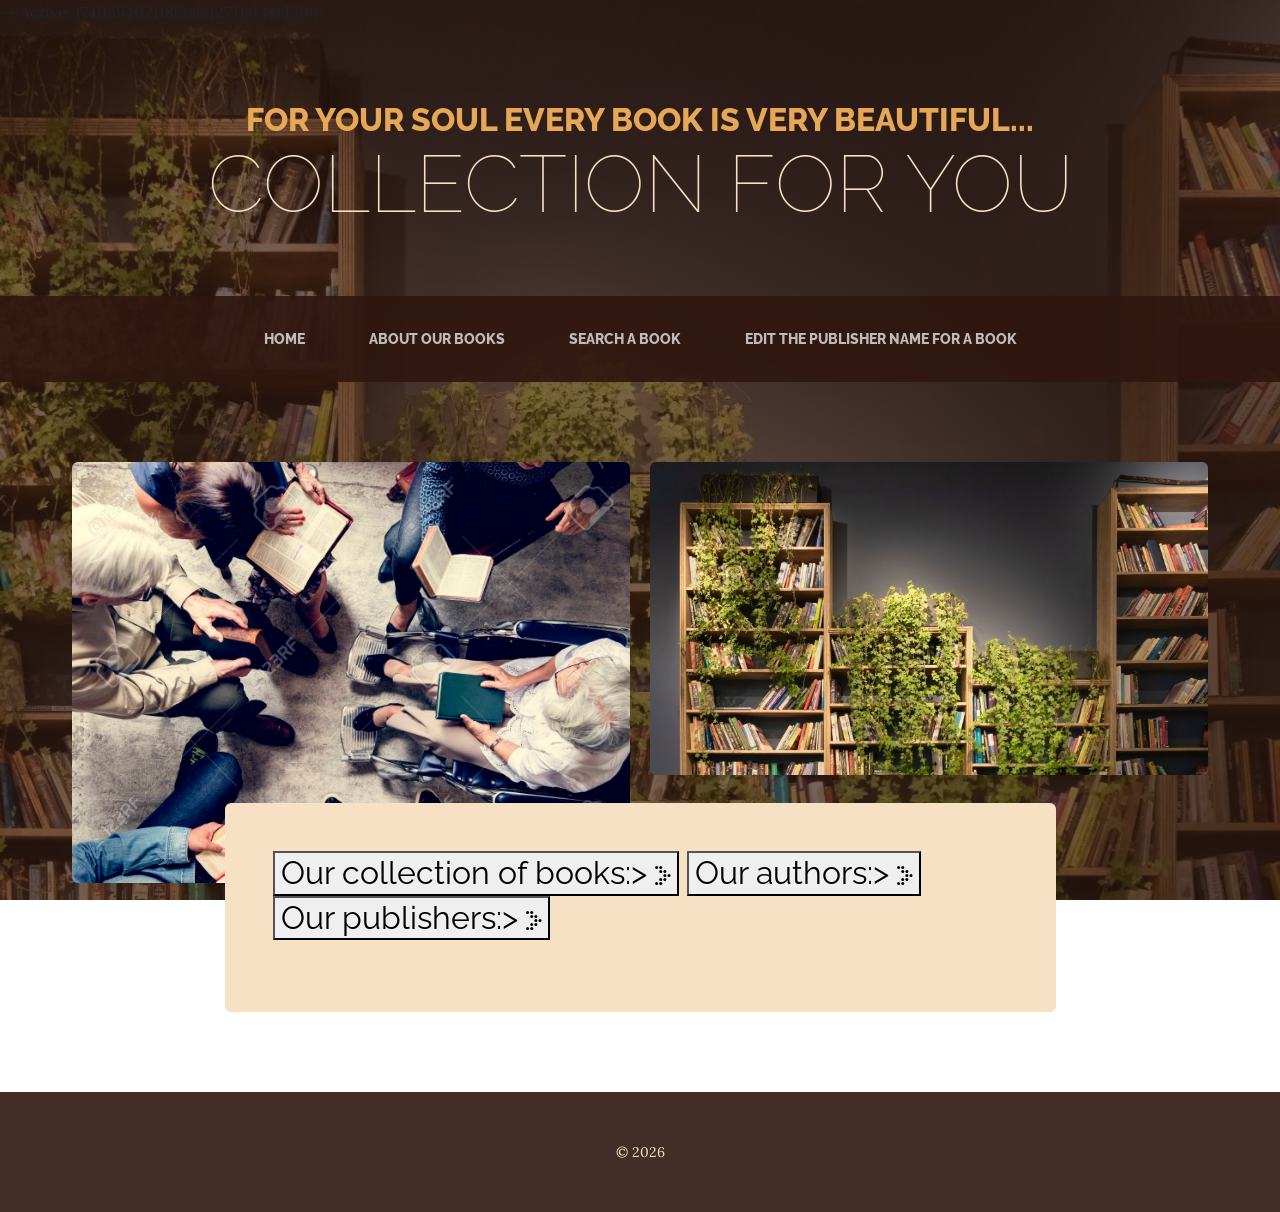
==== about_our_collection.html @ defccf50 "Initial commit" ====
-- Active: 1740394021186@@127.0.0.1@3306
<!DOCTYPE html>
<html lang="en">
    <head>
        <meta charset="utf-8" />
        <meta name="viewport" content="width=device-width, initial-scale=1, shrink-to-fit=no" />
        <meta name="description" content="" />
        <meta name="author" content="" />
        <title>Soul's Library</title>
        <link rel="icon" type="image/x-icon" href="assets/Book_25711.ico"/>
        <!-- Google fonts-->
        <link href="https://fonts.googleapis.com/css?family=Raleway:100,100i,200,200i,300,300i,400,400i,500,500i,600,600i,700,700i,800,800i,900,900i" rel="stylesheet" />
        <link href="https://fonts.googleapis.com/css?family=Lora:400,400i,700,700i" rel="stylesheet" />
        <!-- Core theme CSS (includes Bootstrap)-->
        <link href="css/styles.css" rel="stylesheet" />
    </head>
    <body>
        <header>
            <h1 class="site-heading text-center text-faded d-none d-lg-block">
       <span class="site-heading-upper text-primary mb-3">For your soul every book is very beautiful...</span>
                <span class="site-heading-lower">Collection for you</span>
            </h1>
        </header>
        <!-- Navigation-->
        <nav class="navbar navbar-expand-lg navbar-dark py-lg-4" id="mainNav">
            <div class="container">
                <a class="navbar-brand text-uppercase fw-bold d-lg-none" href="index.html">Start Bootstrap</a>
                <button class="navbar-toggler" type="button" data-bs-toggle="collapse" data-bs-target="#navbarSupportedContent" aria-controls="navbarSupportedContent" aria-expanded="false" aria-label="Toggle navigation"><span class="navbar-toggler-icon"></span></button>
                <div class="collapse navbar-collapse" id="navbarSupportedContent">
                    <ul class="navbar-nav mx-auto">
                        <li class="nav-item px-lg-4"><a class="nav-link text-uppercase" href="index.html">Home</a></li>
                        <li class="nav-item px-lg-4"><a class="nav-link text-uppercase" href="about_our_collection.html">About our books</a></li>
                        <li class="nav-item px-lg-4"><a class="nav-link text-uppercase" href="search_a_book.html">Search a book</a></li>
                        <li class="nav-item px-lg-4"><a class="nav-link text-uppercase" href="edit_the_library.php">Edit the publisher name for a book</a></li>
                    </ul>
                </div>
            </div>
        </nav>
        <section class="page-section about-heading">
            <div class="container">
                <div style="display: flex; justify-content: center; align-items: flex-start; gap: 20px;">
    
    <img class="img-fluid rounded mb-3 mb-lg-0" 
         src="assets/img/bkg11.jpg" 
         alt="..." 
         style="width: 50%; height: auto;"/>

    
    <img class="img-fluid rounded mb-3 mb-lg-0" 
         src="assets/img/Books-1.jpg" 
         alt="..." 
         style="width: 50%; height: auto;"/>
</div>


                <div class="about-heading-content">
                    <div class="row">
                        <div class="col-xl-9 col-lg-10 mx-auto">
                            <div class="bg-faded rounded p-5">
                                <h2 class="section-heading mb-4">
                                   

<button class="Btn-Container" onclick="window.location.href='about_our_collection.php'">
  <span class="text">Our collection of books:>
  <span class="icon-Container">
    <svg
      width="16"
      height="19"
      viewBox="0 0 16 19"
      xmlns="http://www.w3.org/2000/svg"
    >
      <circle cx="1.61321" cy="1.61321" r="1.5" fill="black"/>
      <circle cx="5.73583" cy="1.61321" r="1.5" fill="black"/>
      <circle cx="5.73583" cy="5.5566" r="1.5" fill="black"/>
      <circle cx="9.85851" cy="5.5566" r="1.5" fill="black"/>
      <circle cx="9.85851" cy="9.5" r="1.5" fill="black"/>
      <circle cx="13.9811" cy="9.5" r="1.5" fill="black"/>
      <circle cx="5.73583" cy="13.4434" r="1.5" fill="black"/>
      <circle cx="9.85851" cy="13.4434" r="1.5" fill="black"/>
      <circle cx="1.61321" cy="17.3868" r="1.5" fill="black"/>
      <circle cx="5.73583" cy="17.3868" r="1.5" fill="black"/>
    </svg>
  </span>
</button>



<button class="Btn-Container" onclick="window.location.href='authors_db.php'">
  <span class="text">Our authors:>
  <span class="icon-Container">
    <svg
      width="16"
      height="19"
      viewBox="0 0 16 19"
      xmlns="http://www.w3.org/2000/svg"
    >
      <circle cx="1.61321" cy="1.61321" r="1.5" fill="black"/>
      <circle cx="5.73583" cy="1.61321" r="1.5" fill="black"/>
      <circle cx="5.73583" cy="5.5566" r="1.5" fill="black"/>
      <circle cx="9.85851" cy="5.5566" r="1.5" fill="black"/>
      <circle cx="9.85851" cy="9.5" r="1.5" fill="black"/>
      <circle cx="13.9811" cy="9.5" r="1.5" fill="black"/>
      <circle cx="5.73583" cy="13.4434" r="1.5" fill="black"/>
      <circle cx="9.85851" cy="13.4434" r="1.5" fill="black"/>
      <circle cx="1.61321" cy="17.3868" r="1.5" fill="black"/>
      <circle cx="5.73583" cy="17.3868" r="1.5" fill="black"/>
    </svg>
  </span>
</button>

<button class="Btn-Container" onclick="window.location.href='publishers_db.php'">
  <span class="text">Our publishers:>
  <span class="icon-Container">
    <svg
      width="16"
      height="19"
      viewBox="0 0 16 19"
      xmlns="http://www.w3.org/2000/svg"
    >
      <circle cx="1.61321" cy="1.61321" r="1.5" fill="black"/>
      <circle cx="5.73583" cy="1.61321" r="1.5" fill="black"/>
      <circle cx="5.73583" cy="5.5566" r="1.5" fill="black"/>
      <circle cx="9.85851" cy="5.5566" r="1.5" fill="black"/>
      <circle cx="9.85851" cy="9.5" r="1.5" fill="black"/>
      <circle cx="13.9811" cy="9.5" r="1.5" fill="black"/>
      <circle cx="5.73583" cy="13.4434" r="1.5" fill="black"/>
      <circle cx="9.85851" cy="13.4434" r="1.5" fill="black"/>
      <circle cx="1.61321" cy="17.3868" r="1.5" fill="black"/>
      <circle cx="5.73583" cy="17.3868" r="1.5" fill="black"/>
    </svg>
  </span>
</button>

                                    
                                </h2>
                               
                                </p>
                            </div>
                        </div>
                    </div>
                </div>
            </div>
        </section>
        <footer class="footer text-faded text-center py-5">
            <div class="container"><p class="m-0 small">&copy; 2026</p></div>
        </footer>
        <!-- Bootstrap core JS-->
        <script src="https://cdn.jsdelivr.net/npm/bootstrap@5.2.3/dist/js/bootstrap.bundle.min.js"></script>
        <!-- Core theme JS-->
        <script src="js/scripts.js"></script>
    </body>
</html>
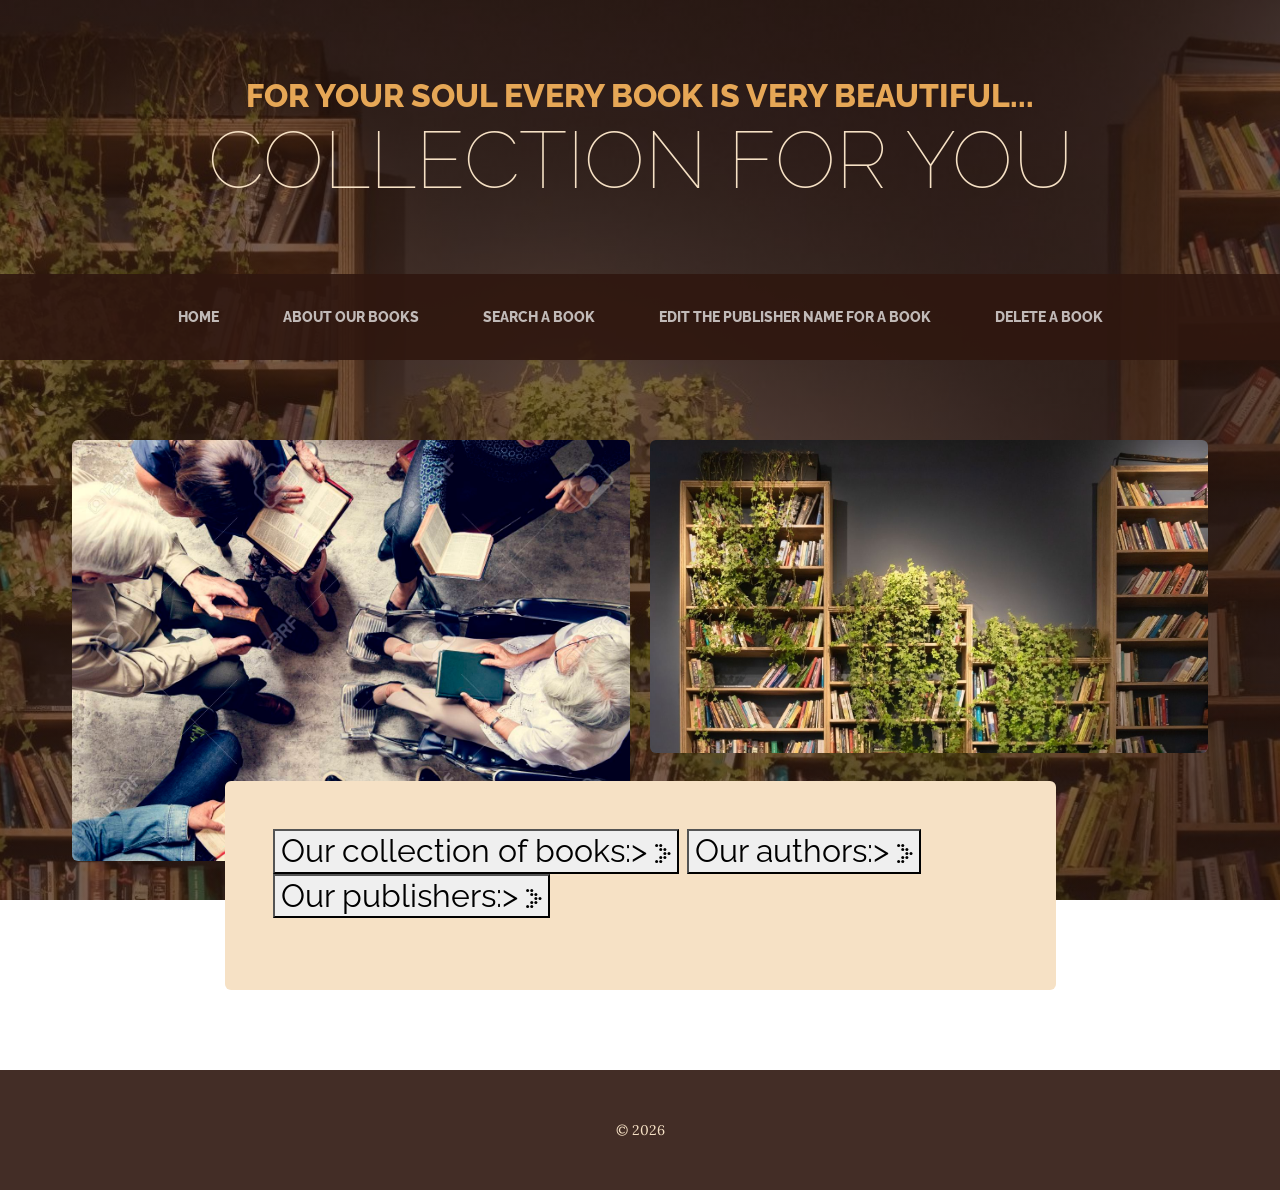
==== commit 78e8c598: "Modificari aduse la style + adaugare delete.php" ====
--- a/about_our_collection.html
+++ b/about_our_collection.html
@@ -1,4 +1,3 @@
--- Active: 1740394021186@@127.0.0.1@3306
 <!DOCTYPE html>
 <html lang="en">
     <head>
@@ -8,10 +7,8 @@
         <meta name="author" content="" />
         <title>Soul's Library</title>
         <link rel="icon" type="image/x-icon" href="assets/Book_25711.ico"/>
-        <!-- Google fonts-->
         <link href="https://fonts.googleapis.com/css?family=Raleway:100,100i,200,200i,300,300i,400,400i,500,500i,600,600i,700,700i,800,800i,900,900i" rel="stylesheet" />
         <link href="https://fonts.googleapis.com/css?family=Lora:400,400i,700,700i" rel="stylesheet" />
-        <!-- Core theme CSS (includes Bootstrap)-->
         <link href="css/styles.css" rel="stylesheet" />
     </head>
     <body>
@@ -32,6 +29,8 @@
                         <li class="nav-item px-lg-4"><a class="nav-link text-uppercase" href="about_our_collection.html">About our books</a></li>
                         <li class="nav-item px-lg-4"><a class="nav-link text-uppercase" href="search_a_book.html">Search a book</a></li>
                         <li class="nav-item px-lg-4"><a class="nav-link text-uppercase" href="edit_the_library.php">Edit the publisher name for a book</a></li>
+                        <li class="nav-item px-lg-4"><a class="nav-link text-uppercase" href="delete_a_book.php">Delete a book</a></li>
+
                     </ul>
                 </div>
             </div>
@@ -51,9 +50,7 @@
          alt="..." 
          style="width: 50%; height: auto;"/>
 </div>
-
-
-                <div class="about-heading-content">
+                    <div class="about-heading-content">
                     <div class="row">
                         <div class="col-xl-9 col-lg-10 mx-auto">
                             <div class="bg-faded rounded p-5">
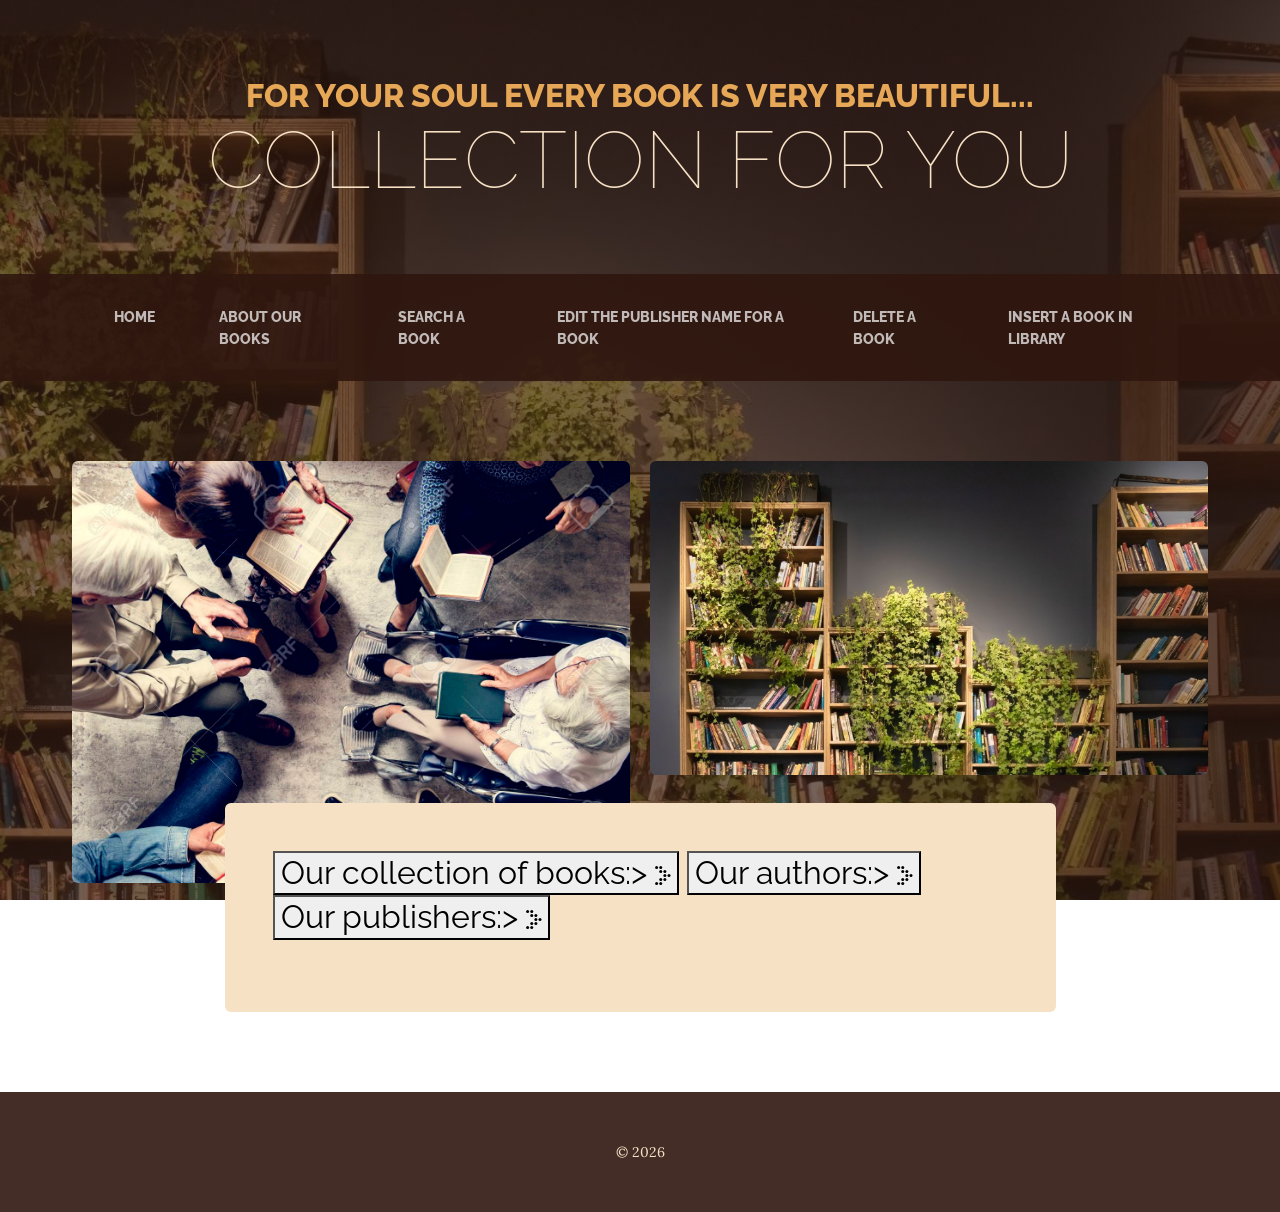
==== commit a6710cf0: "Modificari" ====
--- a/about_our_collection.html
+++ b/about_our_collection.html
@@ -30,6 +30,7 @@
                         <li class="nav-item px-lg-4"><a class="nav-link text-uppercase" href="search_a_book.html">Search a book</a></li>
                         <li class="nav-item px-lg-4"><a class="nav-link text-uppercase" href="edit_the_library.php">Edit the publisher name for a book</a></li>
                         <li class="nav-item px-lg-4"><a class="nav-link text-uppercase" href="delete_a_book.php">Delete a book</a></li>
+                          <li class="nav-item px-lg-4"><a class="nav-link text-uppercase" href="insert_a_book.php">Insert a book in library</a></li>
 
                     </ul>
                 </div>
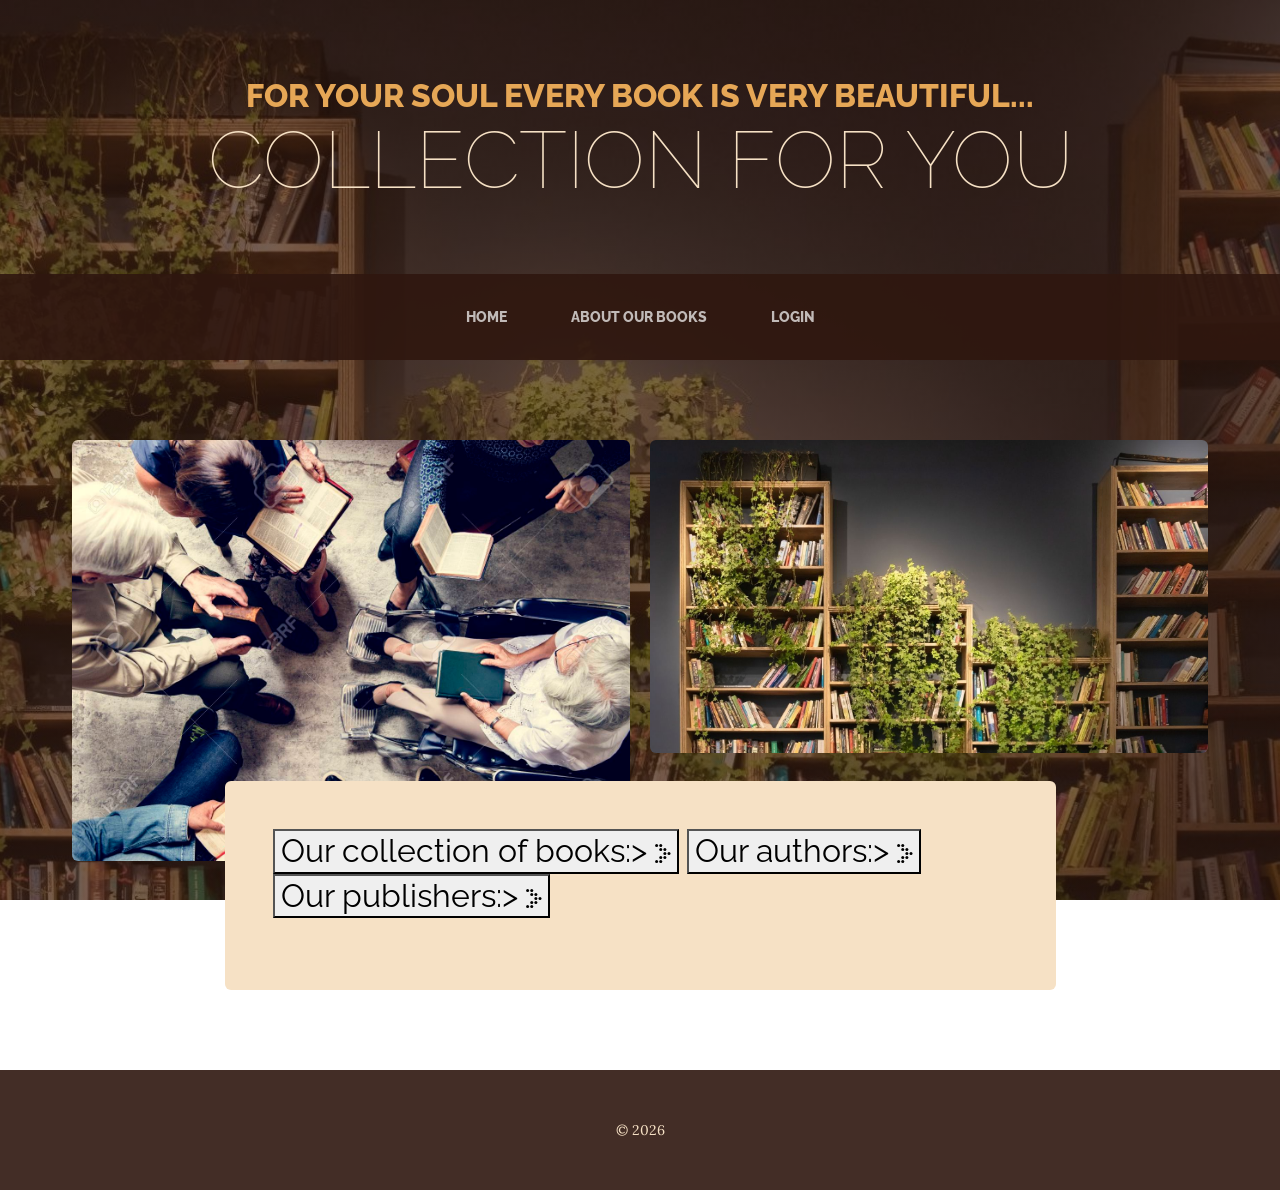
==== commit 131884fd: "Modificare structura + implementare login" ====
--- a/about_our_collection.html
+++ b/about_our_collection.html
@@ -18,7 +18,7 @@
                 <span class="site-heading-lower">Collection for you</span>
             </h1>
         </header>
-        <!-- Navigation-->
+      <!--Meniurile din pagina -->
         <nav class="navbar navbar-expand-lg navbar-dark py-lg-4" id="mainNav">
             <div class="container">
                 <a class="navbar-brand text-uppercase fw-bold d-lg-none" href="index.html">Start Bootstrap</a>
@@ -27,10 +27,11 @@
                     <ul class="navbar-nav mx-auto">
                         <li class="nav-item px-lg-4"><a class="nav-link text-uppercase" href="index.html">Home</a></li>
                         <li class="nav-item px-lg-4"><a class="nav-link text-uppercase" href="about_our_collection.html">About our books</a></li>
-                        <li class="nav-item px-lg-4"><a class="nav-link text-uppercase" href="search_a_book.html">Search a book</a></li>
-                        <li class="nav-item px-lg-4"><a class="nav-link text-uppercase" href="edit_the_library.php">Edit the publisher name for a book</a></li>
+                        <!-- <li class="nav-item px-lg-4"><a class="nav-link text-uppercase" href="search_a_book.html">Search a book</a></li> -->
+                        <!-- <li class="nav-item px-lg-4"><a class="nav-link text-uppercase" href="edit_the_library.php">Edit the publisher name for a book</a></li>
                         <li class="nav-item px-lg-4"><a class="nav-link text-uppercase" href="delete_a_book.php">Delete a book</a></li>
-                          <li class="nav-item px-lg-4"><a class="nav-link text-uppercase" href="insert_a_book.php">Insert a book in library</a></li>
+                          <li class="nav-item px-lg-4"><a class="nav-link text-uppercase" href="insert_a_book.php">Insert a book in library</a></li> -->
+                         <li class="nav-item px-lg-4"><a class="nav-link text-uppercase" href="Datalogin.php">Login</a></li>
 
                     </ul>
                 </div>
@@ -58,7 +59,7 @@
                                 <h2 class="section-heading mb-4">
                                    
 
-<button class="Btn-Container" onclick="window.location.href='about_our_collection.php'">
+ <button class="Btn-Container" onclick="window.location.href='about_our_collection.php'"> <!--catre php -->
   <span class="text">Our collection of books:>
   <span class="icon-Container">
     <svg
@@ -83,7 +84,7 @@
 
 
 
-<button class="Btn-Container" onclick="window.location.href='authors_db.php'">
+<button class="Btn-Container" onclick="window.location.href='authors_db.php'"> <!--catre autori-->
   <span class="text">Our authors:>
   <span class="icon-Container">
     <svg
@@ -106,7 +107,7 @@
   </span>
 </button>
 
-<button class="Btn-Container" onclick="window.location.href='publishers_db.php'">
+<button class="Btn-Container" onclick="window.location.href='publishers_db.php'"> <!--catre edituri-->
   <span class="text">Our publishers:>
   <span class="icon-Container">
     <svg
